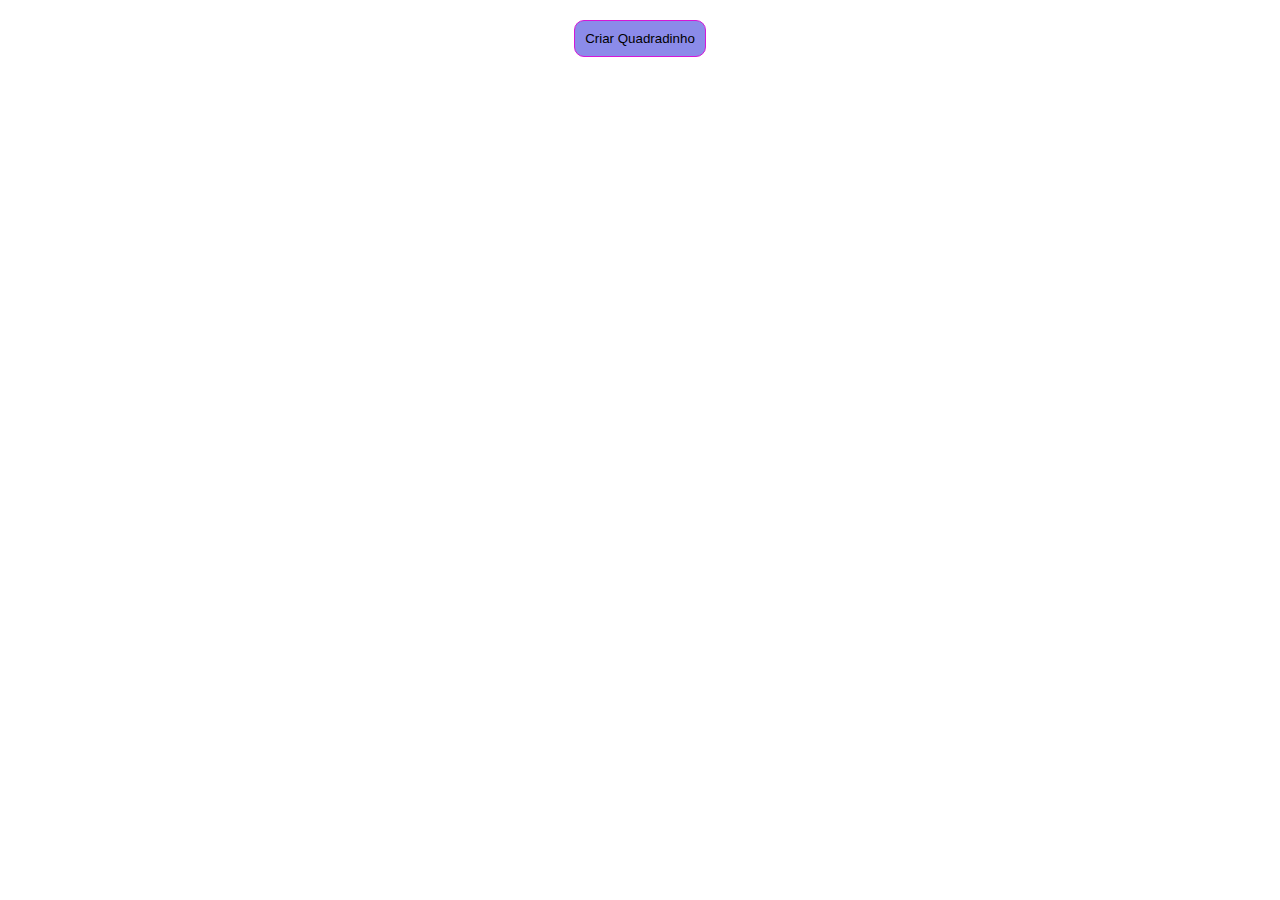
==== index.html @ c74b46db "Mini Projeto Java Script" ====
<!DOCTYPE html>
<html lang="pt-br">
<head>
    <meta charset="UTF-8">
    <meta name="viewport" content="width=device-width, initial-scale=1.0">
    <title>Meu primeiro site JS</title>
    <link rel="stylesheet" href="style.css">
</head>
<body>
    
    <div>
        <button onclick="criarQuadradinho()" class="botao">Criar Quadradinho</button>
        <div id="colocarQuadrado" class="content">
            
        </div>  
    </div>
    
    <script src="script.js"></script>
</body>
</html>
---- style.css ----
.botao{
   display: grid;
   margin: 20px auto;
   padding: 10px;
    border-radius: 10px;
    border: 1px solid rgb(214, 23, 214);
    background-color: rgb(139, 139, 233);
    transition: 3s;
    

}

.botao:hover{
    cursor: pointer;
    background-color: rgb(9, 9, 112);
    color: aliceblue;
   
}
.content{
display: grid;
grid-template-columns: repeat(5, 1fr);
gap: 10px;

}

.Quadradinho{
    background-color:  rgb(139, 139, 233);
    width: 100px;
    height: 100px;
 
}
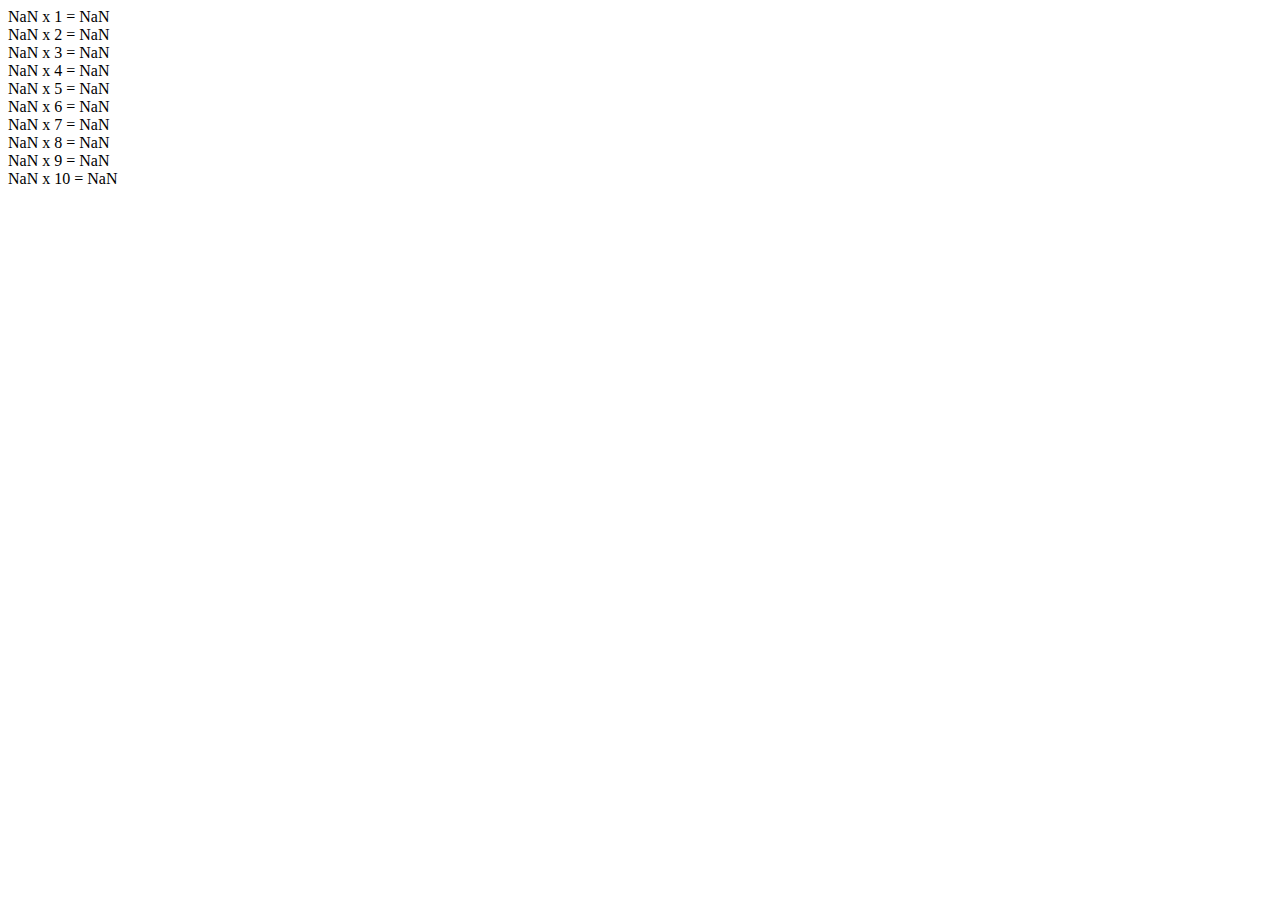
==== commit 8d62eaae: "Add files via upload" ====
--- a/index.html
+++ b/index.html
@@ -3,18 +3,9 @@
 <head>
     <meta charset="UTF-8">
     <meta name="viewport" content="width=device-width, initial-scale=1.0">
-    <title>Meu primeiro site JS</title>
-    <link rel="stylesheet" href="style.css">
+    <title>Aula Entrada de Dados</title>
 </head>
 <body>
-    
-    <div>
-        <button onclick="criarQuadradinho()" class="botao">Criar Quadradinho</button>
-        <div id="colocarQuadrado" class="content">
-            
-        </div>  
-    </div>
-    
-    <script src="script.js"></script>
+    <script src="prompt.js"></script>
 </body>
 </html>